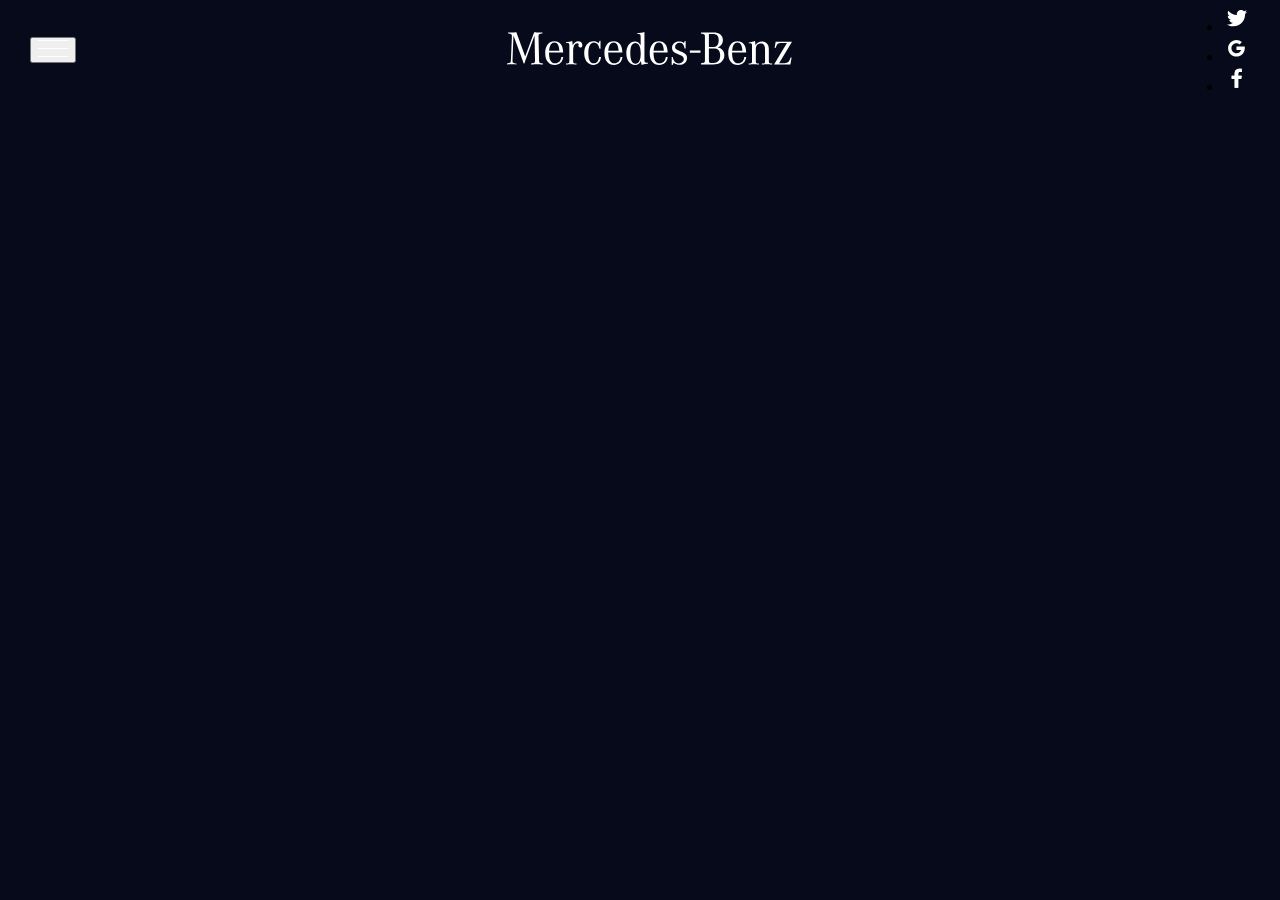
==== src/index.html @ 9bed9fd5 "first commit" ====
<!DOCTYPE html>
<html lang="en">
<head>
  <meta charset="UTF-8">
  <meta name="viewport" content="width=device-width, initial-scale=1.0">
  <meta http-equiv="X-UA-Compatible" content="ie=edge">
  <title>Document</title>
  <link rel="stylesheet" href="css/reset.css">
  <link rel="stylesheet" href="css/slick.css">
  <link rel="stylesheet" href="css/jquery.fancybox.css">
  <link rel="stylesheet" href="css/style.css">
</head>
<body>
  <header class="header">
      <div class="container">
          <div class="header__top">
            <button class="header__nav">
                <img src="images/menu-btn.svg" alt="menu button">
            </button>
            <a href="#" class="header__logo"><img src="images/logo.svg" alt="logo"></a>
            <ul>
                <li class="list__item">
                    <a href="#" class="list__link">
                        <img src="images/twitter.svg" alt="twitter" class="list__link-img">
                    </a>
                </li>
                <li class="list__item">
                    <a href="#" class="list__link">
                        <img src="images/google.svg" alt="google" class="list__link-img">
                    </a>
                </li>
                <li class="list__item">
                    <a href="#" class="list__link">
                        <img src="images/meta.svg" alt="meta" class="list__link-img">
                    </a>
                </li>
            </ul>
          </div>
      </div>
  </header>

  <script src="https://ajax.googleapis.com/ajax/libs/jquery/3.4.1/jquery.min.js"></script>
  <script src="js/slick.min.js"></script>
  <script src="js/jquery.fancybox.min.js"></script>
  <script src="js/main.js"></script>
</body>
</html>
---- src/css/style.css ----
html {
    box-sizing: border-box;
}

*,
*::after,
*::before{
    box-sizing: inherit;
}

body {
    background-color: #070A1B;
}

.container {
    max-width: 1220px;
    margin: 0 auto;
    border: 20px;
}

a {
    text-decoration: none;
    color: inherit;
}

.header__top {
    display: flex;
    justify-content: space-between;
    align-items: center;
    height: 100px;
}
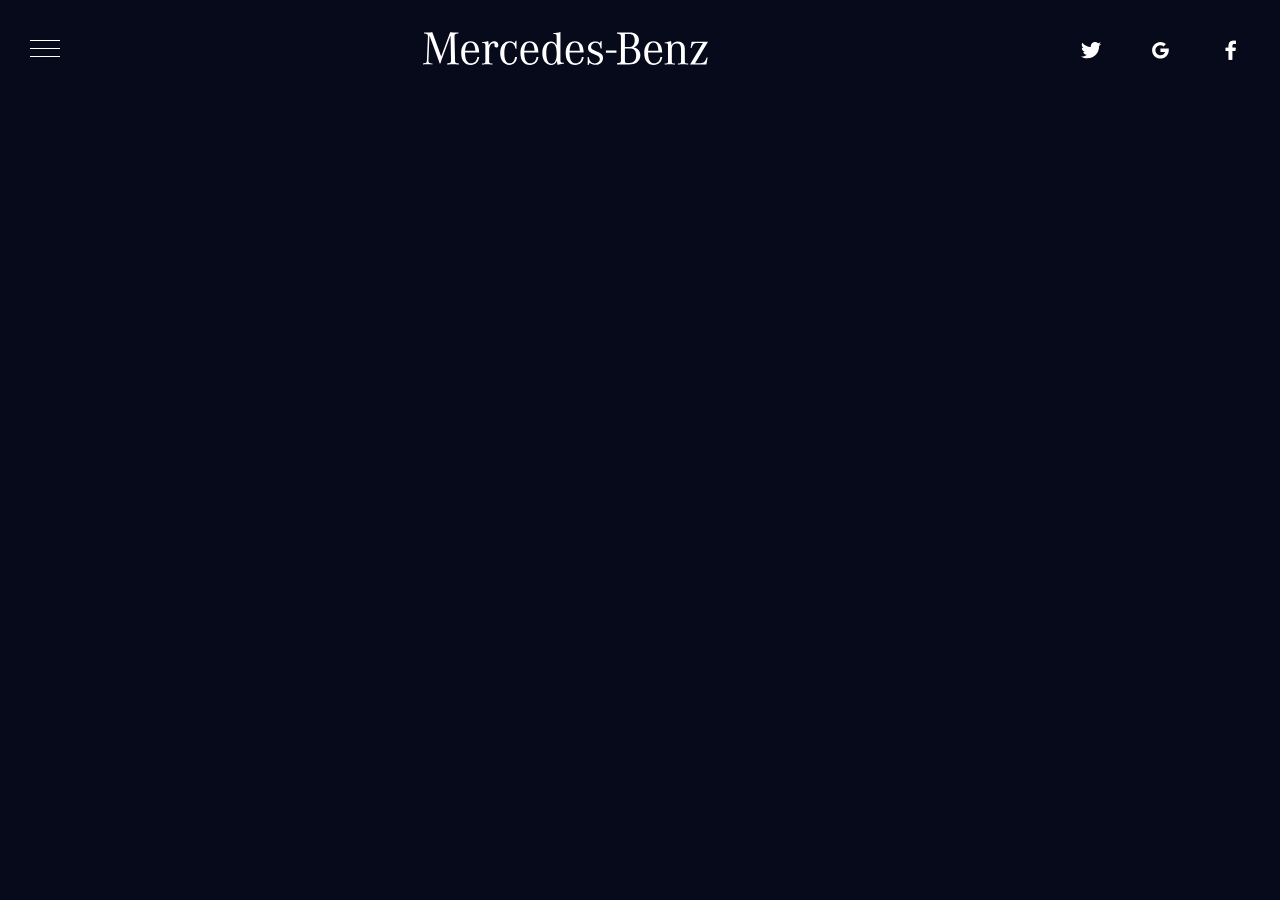
==== commit b876a003: "header" ====
--- a/src/index.html
+++ b/src/index.html
@@ -18,7 +18,7 @@
                 <img src="images/menu-btn.svg" alt="menu button">
             </button>
             <a href="#" class="header__logo"><img src="images/logo.svg" alt="logo"></a>
-            <ul>
+            <ul class="list">
                 <li class="list__item">
                     <a href="#" class="list__link">
                         <img src="images/twitter.svg" alt="twitter" class="list__link-img">
--- a/src/css/style.css
+++ b/src/css/style.css
@@ -7,15 +7,18 @@
 *::before{
     box-sizing: inherit;
 }
+button {
+    border: none;
+    background-color: transparent;
+    padding: 0;
+    cursor: pointer;
+}
 
 body {
     background-color: #070A1B;
-}
-
-.container {
-    max-width: 1220px;
-    margin: 0 auto;
-    border: 20px;
+    font-weight: 400;
+    font-style: 16px;
+    color: #fff;
 }
 
 a {
@@ -23,9 +26,41 @@
     color: inherit;
 }
 
+ul {
+    list-style: none;
+}
+
+.container {
+    max-width: 1220px;
+    margin: 0 auto;
+    border: 0 10px;
+}
+
 .header__top {
     display: flex;
     justify-content: space-between;
     align-items: center;
     height: 100px;
+}
+
+.list {
+    display: flex;
+}
+
+.list__item + .list__item {
+    margin-left: 30px;
+}
+
+.list__link {
+    display: flex;
+    width: 40px;
+    height: 40px;
+    justify-content: center;
+    align-items: center;
+    border-radius: 50%;
+    transition: background .3s;
+}
+
+.list__link:hover {
+    background-color: #C1A1D2;
 }